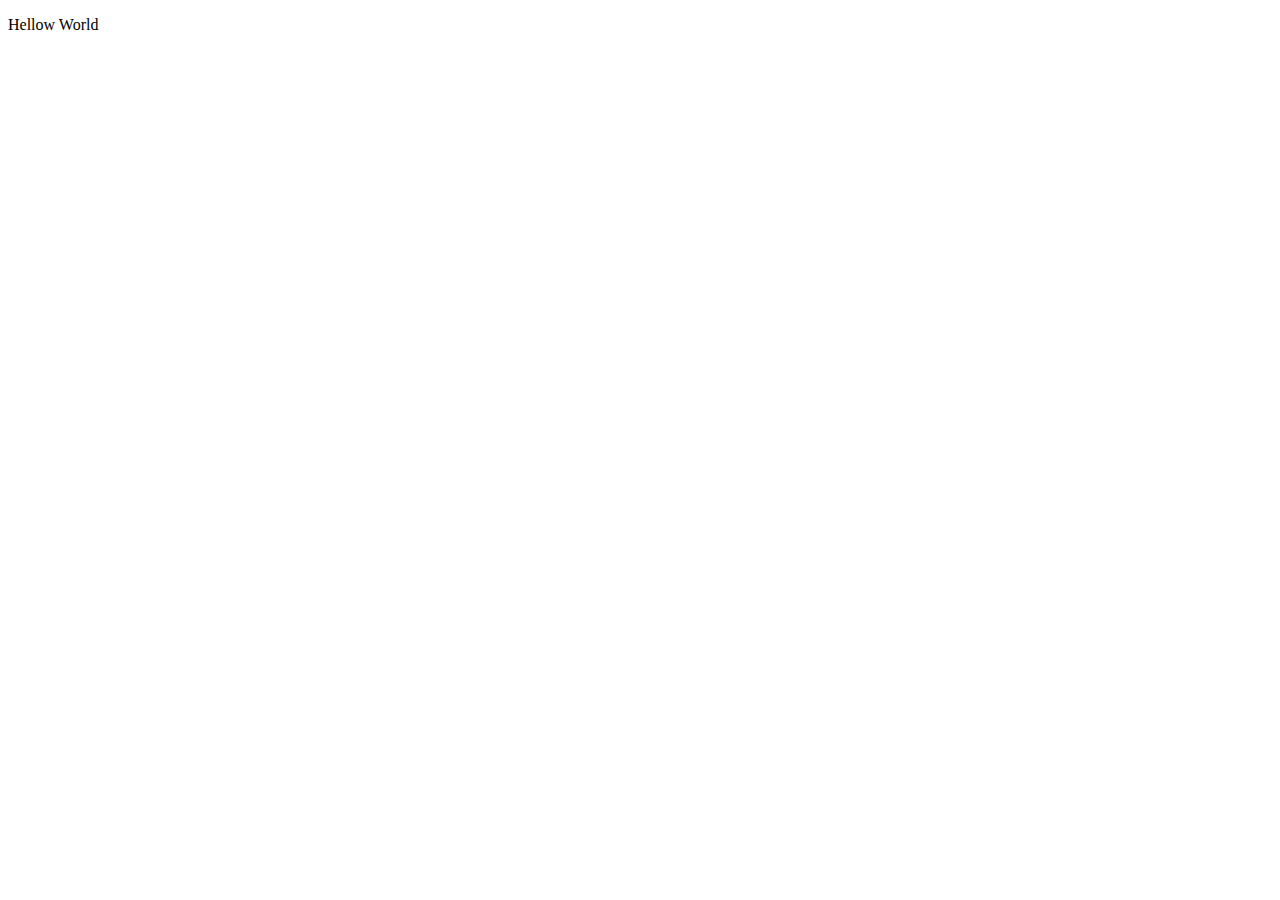
==== index.html @ 9e23b1ce "updated README" ====
<!DOCTYPE html>
<html lang="en">
<head>
    <meta charset="UTF-8">
    <meta http-equiv="X-UA-Compatible" content="IE=edge">
    <meta name="viewport" content="width=device-width, initial-scale=1.0">
    <title>Hot-Wheels Shop</title>
</head>
<body>
    <p><span>Hellow World</span></p>
</body>
</html>
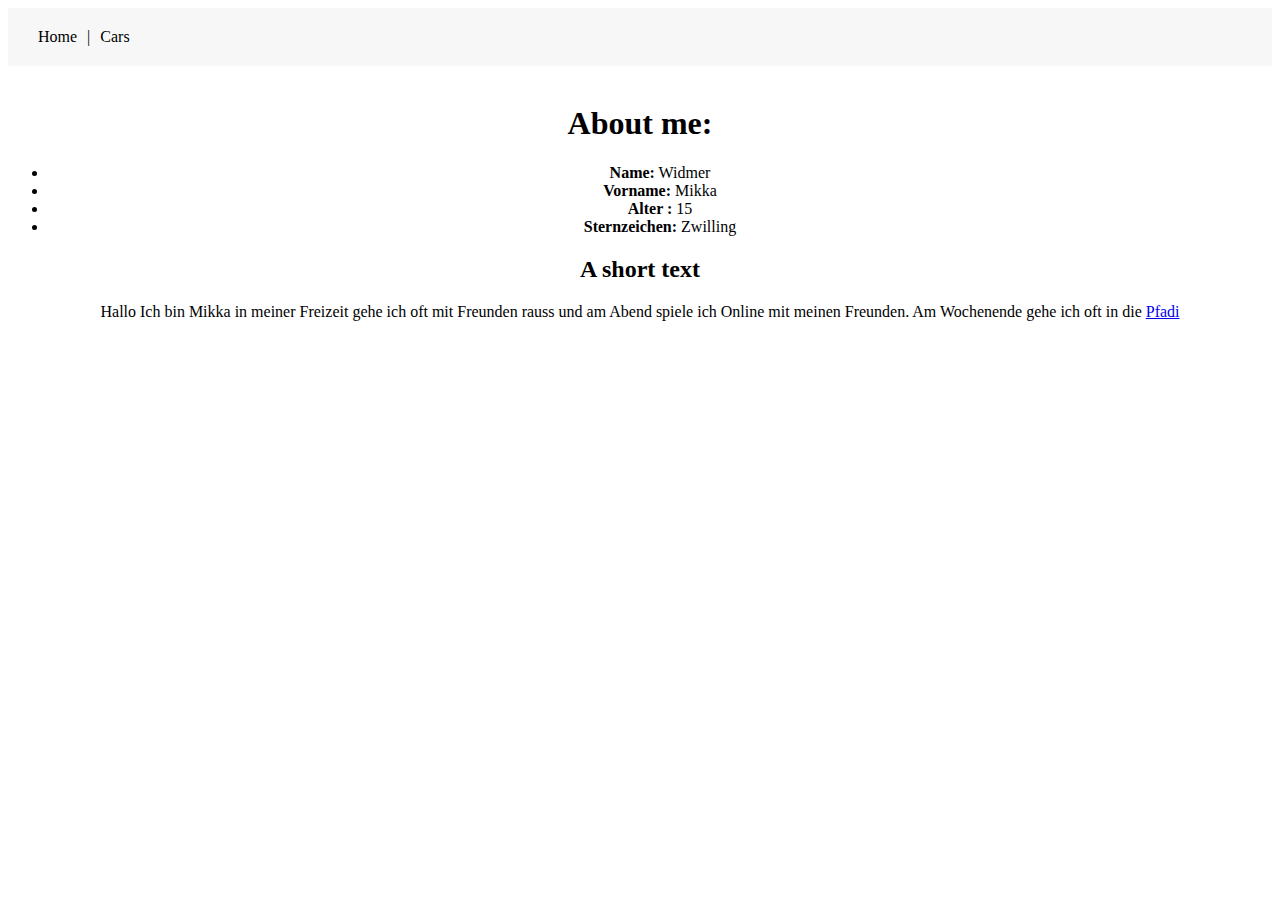
==== commit 08fd36a5: "initial commit" ====
--- a/index.html
+++ b/index.html
@@ -5,8 +5,31 @@
     <meta http-equiv="X-UA-Compatible" content="IE=edge">
     <meta name="viewport" content="width=device-width, initial-scale=1.0">
     <title>Hot-Wheels Shop</title>
+    <link rel="stylesheet" href="Style.css">
 </head>
+<nav>
+        <a class="nav" href="index.html">Home</a> | <a class="nav" href="cars.html">Cars</a>
+</nav>
 <body>
-    <p><span>Hellow World</span></p>
+    <section id="Logo">
+        <img src="" alt="">
+    </section>
+
+    <section id="main">
+    <h1>About me:</h1>
+    <ul>
+        <li><b>Name:</b> Widmer</li>
+        <li><b> Vorname:</b> Mikka</li>
+        <li><b>Alter :</b> 15</li>
+        <li><b>Sternzeichen:</b> Zwilling</li>
+    </ul>
+
+    <h2>A short text</h2>
+
+    <p>Hallo Ich bin Mikka
+        in meiner Freizeit gehe ich oft mit Freunden rauss und am Abend spiele ich Online mit meinen Freunden.
+        Am Wochenende gehe ich oft in die <a href="http://pfadieinsiedeln.ch/">Pfadi</a>
+    </p>
+</section>
 </body>
 </html>--- a/Style.css
+++ b/Style.css
@@ -0,0 +1,17 @@
+nav {
+    display: flex;
+    justify-content: flex-start;
+    background-color: rgb(247, 247, 247);
+    padding: 20px;
+}
+
+.nav {
+    padding-left: 10px;
+    padding-right: 10px;
+    color: black;
+    text-decoration: none;
+}
+
+#main {
+    text-align: center;
+}